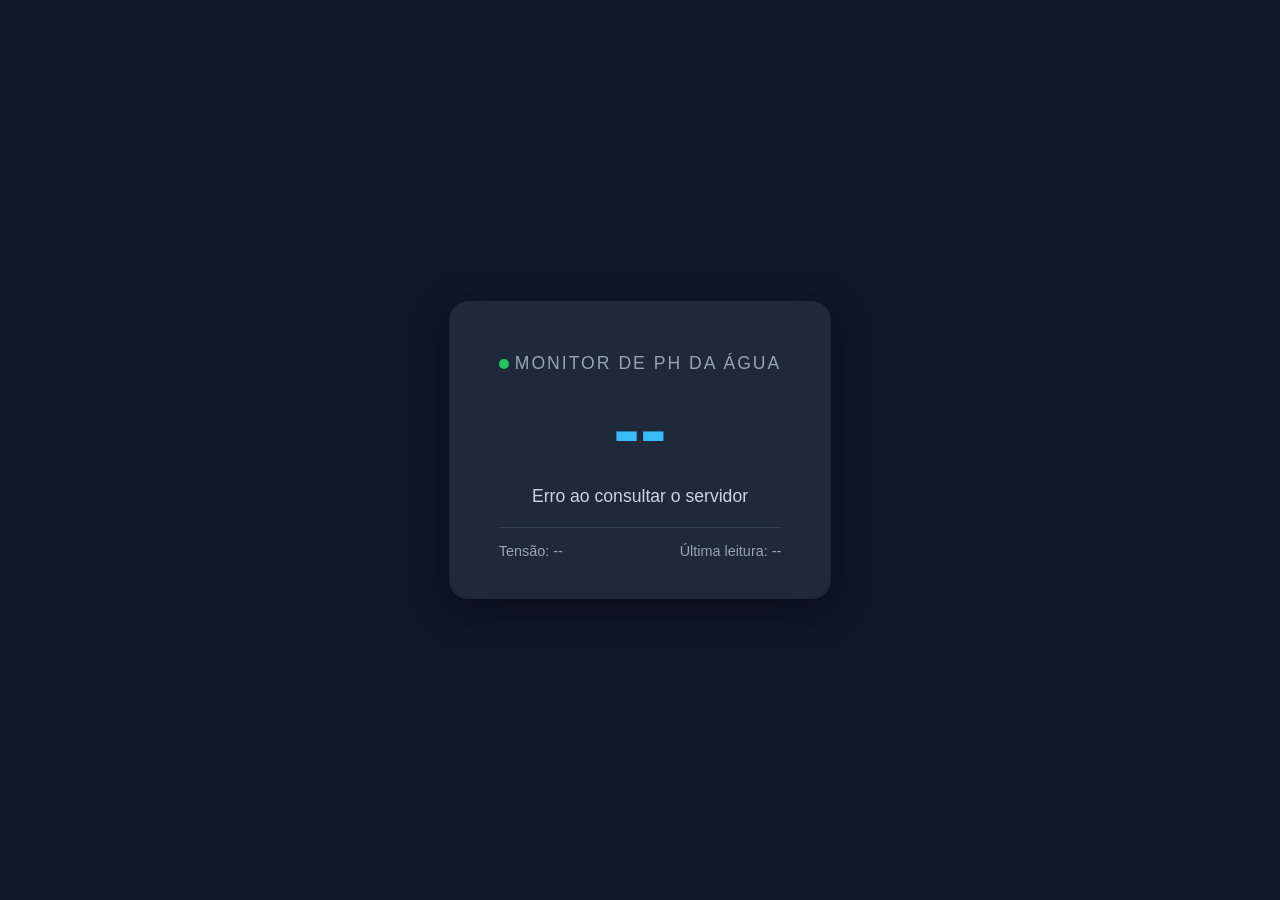
==== ph-server/ph-server/static/index.html @ c05c99c9 "Configuração da api" ====
<!DOCTYPE html>
<html lang="pt-br">
<head>
<meta charset="UTF-8">
<meta name="viewport" content="width=device-width, initial-scale=1.0">
<title>Monitor de pH</title>
<style>
  :root {
    --cor-fundo: #0f172a;
    --cor-card: #1e293b;
    --cor-texto: #e2e8f0;
    --cor-acento: #38bdf8;
  }
  * { box-sizing: border-box; }
  body {
    margin: 0;
    min-height: 100vh;
    display: flex;
    align-items: center;
    justify-content: center;
    background: var(--cor-fundo);
    color: var(--cor-texto);
    font-family: -apple-system, Segoe UI, Roboto, Arial, sans-serif;
  }
  .card {
    background: var(--cor-card);
    border-radius: 20px;
    padding: 40px 50px;
    text-align: center;
    box-shadow: 0 10px 40px rgba(0,0,0,0.4);
    min-width: 320px;
  }
  h1 {
    font-size: 1.1rem;
    font-weight: 500;
    text-transform: uppercase;
    letter-spacing: 2px;
    color: #94a3b8;
    margin-bottom: 10px;
  }
  .ph-valor {
    font-size: 5rem;
    font-weight: 700;
    color: var(--cor-acento);
    margin: 10px 0;
    transition: color 0.4s ease;
  }
  .status {
    font-size: 1.1rem;
    margin-bottom: 20px;
    color: #cbd5e1;
  }
  .info {
    display: flex;
    justify-content: space-between;
    font-size: 0.9rem;
    color: #94a3b8;
    border-top: 1px solid #334155;
    padding-top: 15px;
    margin-top: 10px;
  }
  .bolinha {
    display: inline-block;
    width: 10px;
    height: 10px;
    border-radius: 50%;
    background: #22c55e;
    margin-right: 6px;
    animation: piscar 1.5s infinite;
  }
  @keyframes piscar {
    0%, 100% { opacity: 1; }
    50% { opacity: 0.3; }
  }
</style>
</head>
<body>
  <div class="card">
    <h1><span class="bolinha"></span>Monitor de pH da água</h1>
    <div class="ph-valor" id="ph-valor">--</div>
    <div class="status" id="ph-status">Aguardando primeira leitura...</div>
    <div class="info">
      <span id="ph-tensao">Tensão: --</span>
      <span id="ph-hora">Última leitura: --</span>
    </div>
  </div>

<script>
  const INTERVALO_MS = 3000; // consulta a API a cada 3 segundos

  function classificarPH(ph) {
    if (ph < 6.5) return { texto: "Ácida", cor: "#f87171" };
    if (ph > 7.5) return { texto: "Alcalina", cor: "#a78bfa" };
    return { texto: "Neutra (ideal)", cor: "#4ade80" };
  }

  async function atualizar() {
    try {
      const resposta = await fetch("/api/ph/latest");
      const dados = await resposta.json();

      const elValor = document.getElementById("ph-valor");
      const elStatus = document.getElementById("ph-status");
      const elTensao = document.getElementById("ph-tensao");
      const elHora = document.getElementById("ph-hora");

      if (dados.ph === null) {
        elStatus.textContent = "Nenhuma leitura recebida ainda";
        return;
      }

      const classificacao = classificarPH(dados.ph);
      elValor.textContent = dados.ph.toFixed(2);
      elValor.style.color = classificacao.cor;
      elStatus.textContent = `${classificacao.texto} — dispositivo: ${dados.device ?? "desconhecido"}`;
      elTensao.textContent = `Tensão: ${dados.voltage !== null && dados.voltage !== undefined ? dados.voltage.toFixed(3) + " V" : "--"}`;
      elHora.textContent = ` | Última leitura: ${dados.timestamp}`;
    } catch (erro) {
      document.getElementById("ph-status").textContent = "Erro ao consultar o servidor";
    }
  }

  atualizar();
  setInterval(atualizar, INTERVALO_MS);
</script>
</body>
</html>
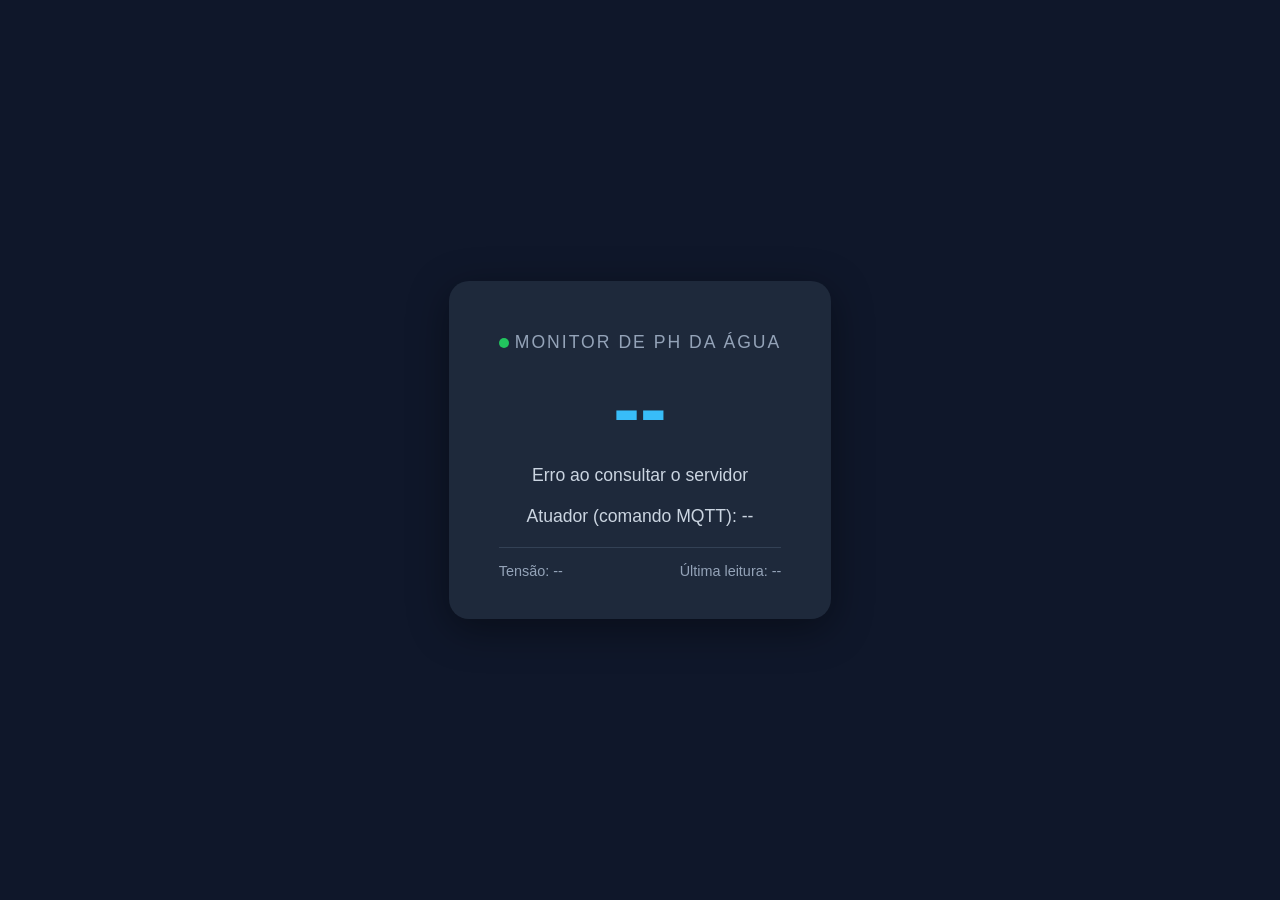
==== commit c9b29666: "ATUALIZANDO CODIGO. (NECESSITA ATUALIZAR AINDA O README)" ====
--- a/ph-server/ph-server/static/index.html
+++ b/ph-server/ph-server/static/index.html
@@ -79,6 +79,7 @@
     <h1><span class="bolinha"></span>Monitor de pH da água</h1>
     <div class="ph-valor" id="ph-valor">--</div>
     <div class="status" id="ph-status">Aguardando primeira leitura...</div>
+    <div class="status" id="ph-atuador">Atuador (comando MQTT): --</div>
     <div class="info">
       <span id="ph-tensao">Tensão: --</span>
       <span id="ph-hora">Última leitura: --</span>
@@ -104,6 +105,9 @@
       const elTensao = document.getElementById("ph-tensao");
       const elHora = document.getElementById("ph-hora");
 
+      const elAtuador = document.getElementById("ph-atuador");
+      elAtuador.textContent = `Atuador (comando MQTT): ${dados.atuador ?? "sem comando ainda"}`;
+
       if (dados.ph === null) {
         elStatus.textContent = "Nenhuma leitura recebida ainda";
         return;
